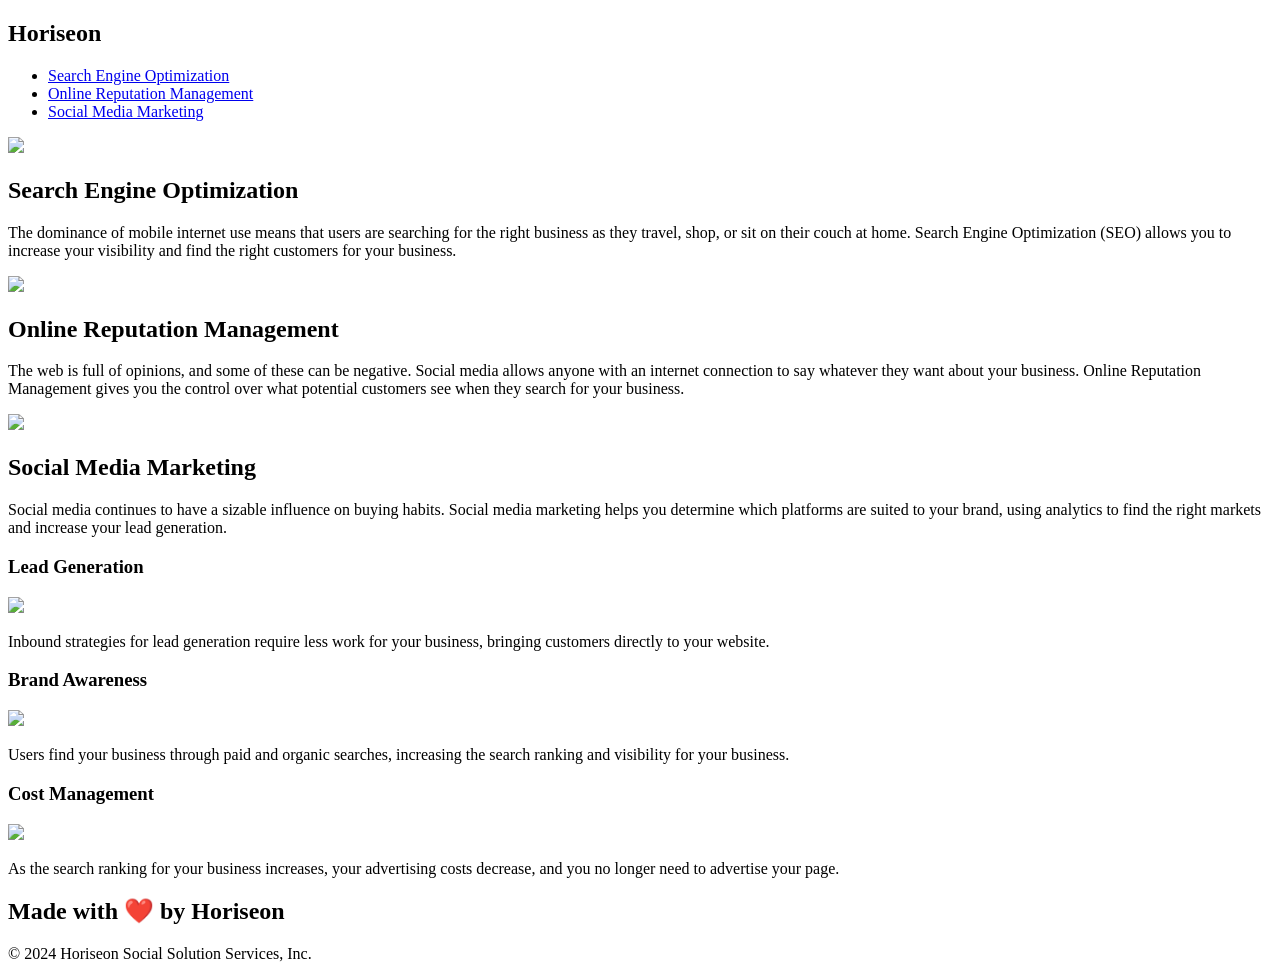
==== index.html @ 3a939ad2 "deleted the develop folder" ====
<!DOCTYPE html>
<html lang="en-us">

<head>
    <meta charset="UTF-8" />
    <link rel="stylesheet" href="./assets/css/style.css">
    <title>Optimize your brand. Horiseon</title>
</head>

<body>
    <section class="header">
        <h1>Hori<span class="seo">seo</span>n</h1>
        <section>
            <ul>
                <li>
                    <section id="lin1">
                        <a href="#search-engine-optimization">Search Engine Optimization</a>
                    </section>
                </li>
                <li>
                    <section id="lin2">
                        <a href="#online-reputation-management">Online Reputation Management</a>
                    </section>
                </li>
                <li>
                    <section id="lin3">
                        <a href="#social-media-marketing">Social Media Marketing</a>
                    </section>
                </li>
            </ul>
        </section>
    </section>
    <section class="hero"></section>
    <section class="content">
        <section class="search-engine-optimization">
            <img src="./assets/images/search-engine-optimization.jpg" class="float-left" />
            <h2>Search Engine Optimization</h2>
            <p>
                The dominance of mobile internet use means that users are searching for the right business as they travel, shop, or sit on their couch at home. Search Engine Optimization (SEO) allows you to increase your visibility and find the right customers for your business.
            </p>
        </section>
        <section id="online-reputation-management" class="online-reputation-management">
            <img src="./assets/images/online-reputation-management.jpg" class="float-right" />
            <h2>Online Reputation Management</h2>
            <p>
                The web is full of opinions, and some of these can be negative. Social media allows anyone with an internet connection to say whatever they want about your business. Online Reputation Management gives you the control over what potential customers see when they search for your business.
            </p>
        </section>
        <section id="social-media-marketing" class="social-media-marketing">
            <img src="./assets/images/social-media-marketing.jpg" class="float-left" />
            <h2>Social Media Marketing</h2>
            <p>
                Social media continues to have a sizable influence on buying habits. Social media marketing helps you determine which platforms are suited to your brand, using analytics to find the right markets and increase your lead generation.
            </p>
        </section>
    </section>
    <section class="benefits">
        <section class="benefit-lead">
            <h3>Lead Generation</h3>
            <img src="./assets/images/lead-generation.png" />
            <p>
                Inbound strategies for lead generation require less work for your business, bringing customers directly to your website.
            </p>
        </section>
        <section class="benefit-brand">
            <h3>Brand Awareness</h3>
            <img src="./assets/images/brand-awareness.png" />
            <p>
                Users find your business through paid and organic searches, increasing the search ranking and visibility for your business.
            </p>
        </section>
        <section class="benefit-cost">
            <h3>Cost Management</h3>
            <img src="./assets/images/cost-management.png" />
            <p>
                As the search ranking for your business increases, your advertising costs decrease, and you no longer need to advertise your page.
            </p>
        </section>
    </section>
    <section class="footer">
        <h2>Made with ❤️️ by Horiseon</h2>
        <p>
            &copy; 2024 Horiseon Social Solution Services, Inc.
        </p>
    </section>
</body>

</html>
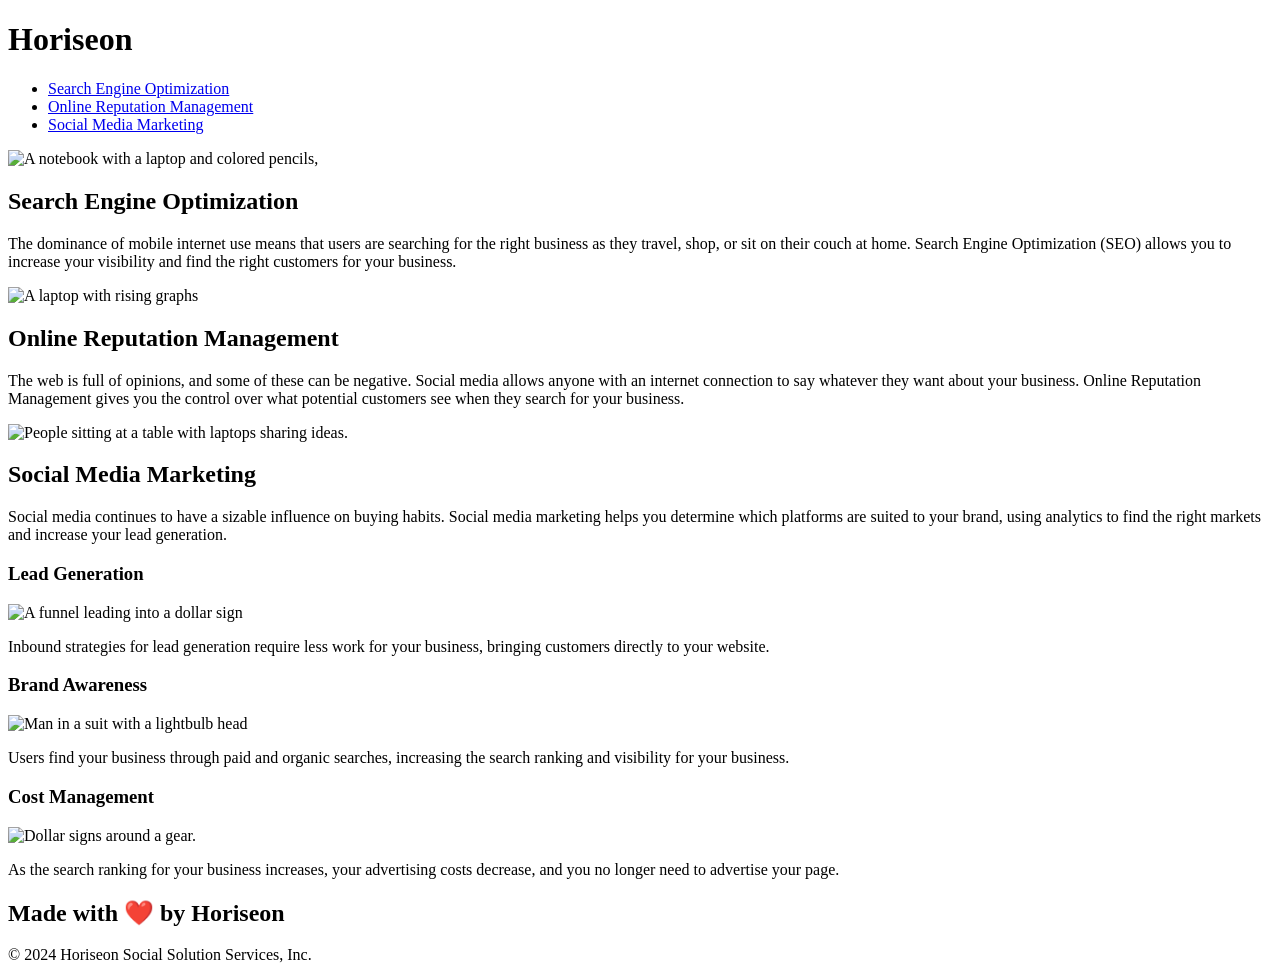
==== commit 44f555a4: "made a lot of changes to fix things i had previously messed up in the HTML and CSS code, added alt i" ====
--- a/index.html
+++ b/index.html
@@ -8,46 +8,46 @@
 </head>
 
 <body>
-    <section class="header">
+    <header>
         <h1>Hori<span class="seo">seo</span>n</h1>
+    </header>
         <section>
             <ul>
                 <li>
-                    <section id="lin1">
+                    <section>
                         <a href="#search-engine-optimization">Search Engine Optimization</a>
                     </section>
                 </li>
                 <li>
-                    <section id="lin2">
+                    <section>
                         <a href="#online-reputation-management">Online Reputation Management</a>
                     </section>
                 </li>
                 <li>
-                    <section id="lin3">
+                    <section>
                         <a href="#social-media-marketing">Social Media Marketing</a>
                     </section>
                 </li>
             </ul>
         </section>
-    </section>
     <section class="hero"></section>
     <section class="content">
         <section class="search-engine-optimization">
-            <img src="./assets/images/search-engine-optimization.jpg" class="float-left" />
+            <img src="./assets/images/search-engine-optimization.jpg" alt="A notebook with a laptop and colored pencils," class="float-left" />
             <h2>Search Engine Optimization</h2>
             <p>
                 The dominance of mobile internet use means that users are searching for the right business as they travel, shop, or sit on their couch at home. Search Engine Optimization (SEO) allows you to increase your visibility and find the right customers for your business.
             </p>
         </section>
         <section id="online-reputation-management" class="online-reputation-management">
-            <img src="./assets/images/online-reputation-management.jpg" class="float-right" />
+            <img src="./assets/images/online-reputation-management.jpg" alt="A laptop with rising graphs" class="float-right" />
             <h2>Online Reputation Management</h2>
             <p>
                 The web is full of opinions, and some of these can be negative. Social media allows anyone with an internet connection to say whatever they want about your business. Online Reputation Management gives you the control over what potential customers see when they search for your business.
             </p>
         </section>
         <section id="social-media-marketing" class="social-media-marketing">
-            <img src="./assets/images/social-media-marketing.jpg" class="float-left" />
+            <img src="./assets/images/social-media-marketing.jpg" alt="People sitting at a table with laptops sharing ideas." class="float-left" />
             <h2>Social Media Marketing</h2>
             <p>
                 Social media continues to have a sizable influence on buying habits. Social media marketing helps you determine which platforms are suited to your brand, using analytics to find the right markets and increase your lead generation.
@@ -57,32 +57,32 @@
     <section class="benefits">
         <section class="benefit-lead">
             <h3>Lead Generation</h3>
-            <img src="./assets/images/lead-generation.png" />
+            <img src="./assets/images/lead-generation.png" alt="A funnel leading into a dollar sign"/>
             <p>
                 Inbound strategies for lead generation require less work for your business, bringing customers directly to your website.
             </p>
         </section>
         <section class="benefit-brand">
             <h3>Brand Awareness</h3>
-            <img src="./assets/images/brand-awareness.png" />
+            <img src="./assets/images/brand-awareness.png" alt="Man in a suit with a lightbulb head"/>
             <p>
                 Users find your business through paid and organic searches, increasing the search ranking and visibility for your business.
             </p>
         </section>
         <section class="benefit-cost">
             <h3>Cost Management</h3>
-            <img src="./assets/images/cost-management.png" />
+            <img src="./assets/images/cost-management.png" alt="Dollar signs around a gear."/>
             <p>
                 As the search ranking for your business increases, your advertising costs decrease, and you no longer need to advertise your page.
             </p>
         </section>
     </section>
-    <section class="footer">
+    <footer>
         <h2>Made with ❤️️ by Horiseon</h2>
         <p>
             &copy; 2024 Horiseon Social Solution Services, Inc.
         </p>
-    </section>
+    </footer>
 </body>
 
-</html>
+</html>
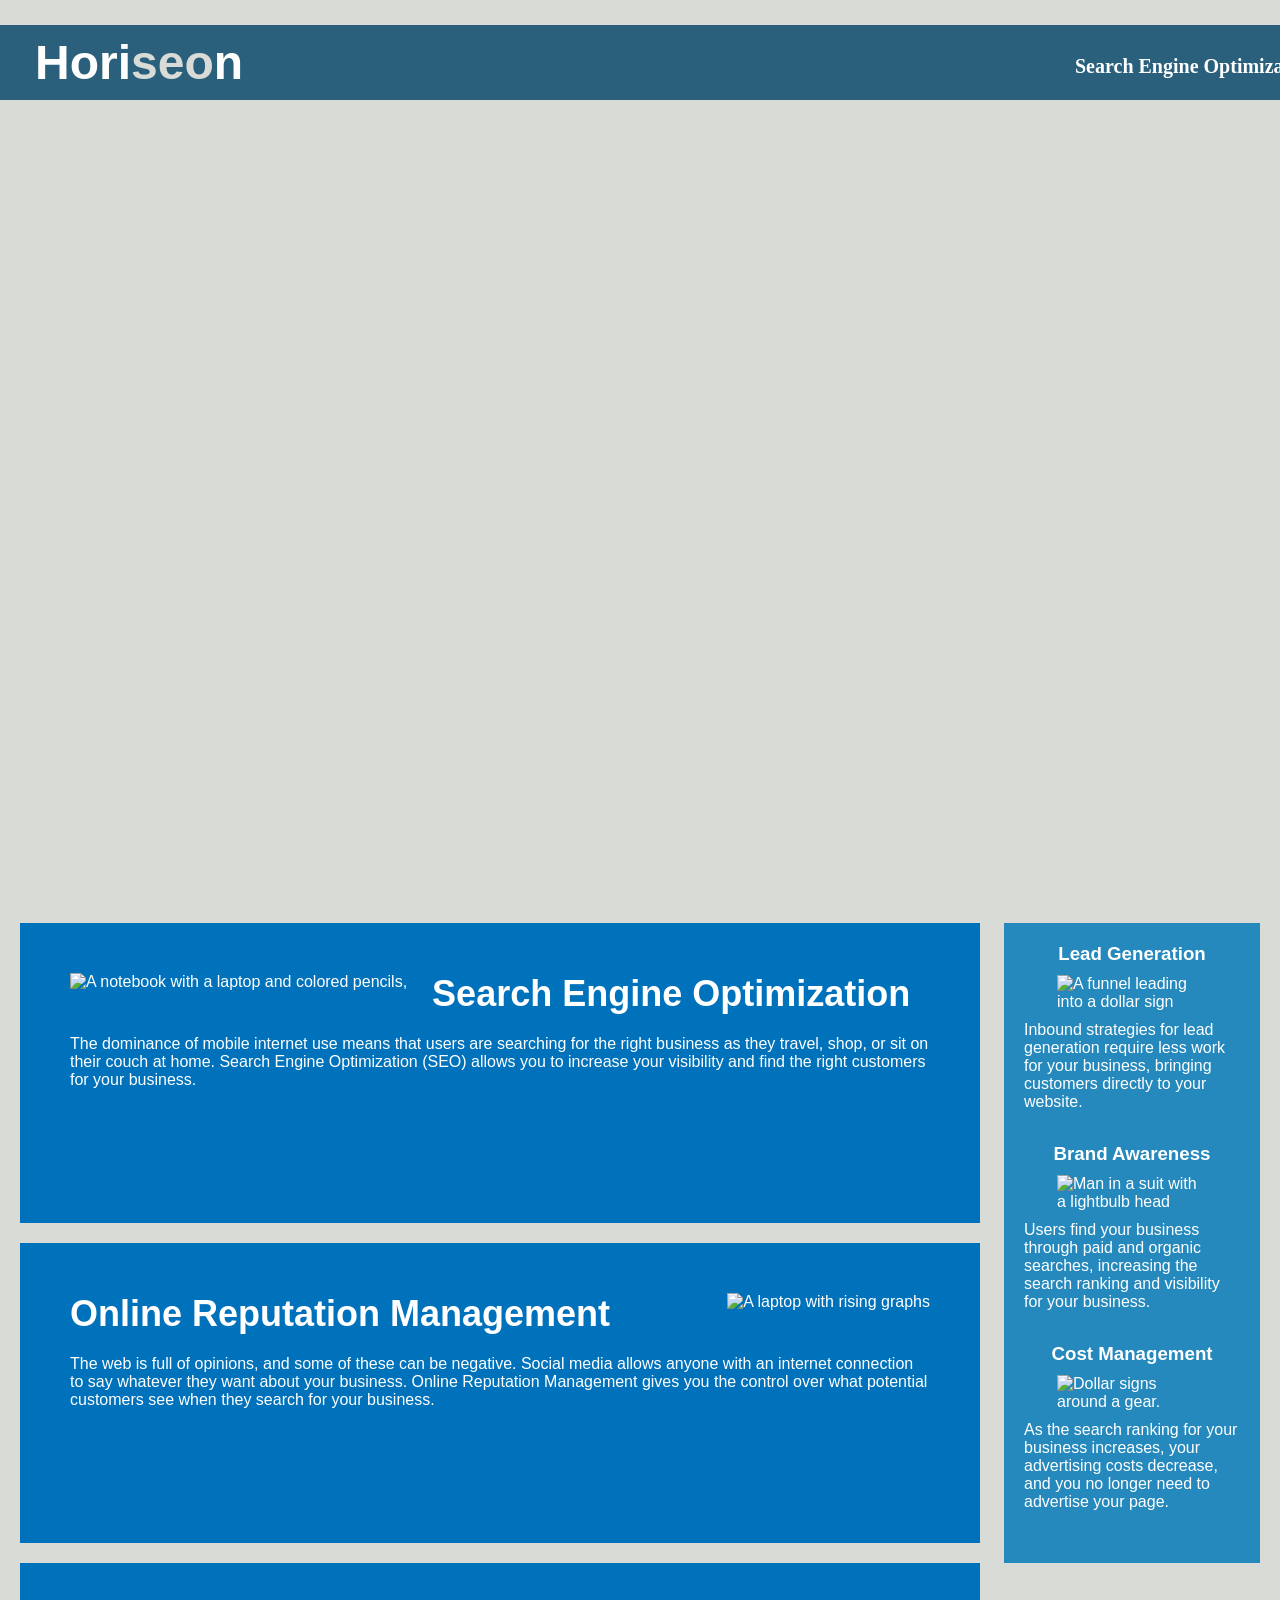
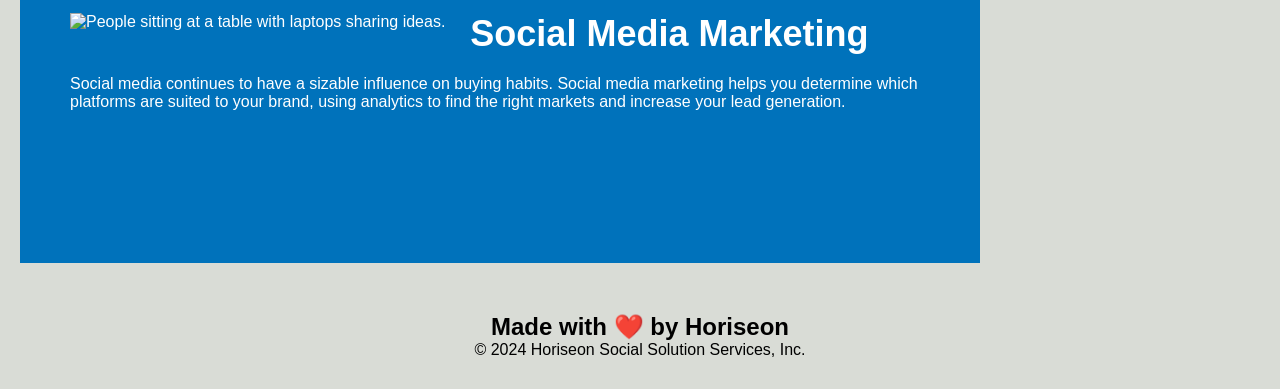
==== commit 3763f5d1: "Update index.html" ====
--- a/index.html
+++ b/index.html
@@ -3,7 +3,7 @@
 
 <head>
     <meta charset="UTF-8" />
-    <link rel="stylesheet" href="./assets/css/style.css">
+    <link rel="stylesheet" href="Assets/css/style.css">
     <title>Optimize your brand. Horiseon</title>
 </head>
 
@@ -85,4 +85,4 @@
     </footer>
 </body>
 
-</html>+</html>
--- a/Assets/css/style.css
+++ b/Assets/css/style.css
@@ -0,0 +1,208 @@
+* {
+    box-sizing: border-box;
+    padding: 0;
+    margin: 0;
+}
+
+body {
+    background-color: #d9dcd6;
+}
+
+header {
+    padding: 10px;
+    font-family: 'Trebuchet MS', 'Lucida Sans Unicode', 'Lucida Grande', 'Lucida Sans', Arial, sans-serif;
+    background-color: #2a607c;
+    color: #ffffff;
+    position: relative;
+    bottom: -25px;
+}
+
+header h1 {
+    display: inline-block;
+    font-size: 48px;
+    position: relative;
+    top: 0px;
+    left: 25px;
+}
+
+.seo {
+    color: #d9dcd6;
+}
+
+ul {
+    list-style-type: none;
+}
+
+li {
+    display: inline-block;
+    margin-left: 25px;
+    position: relative;
+    top: 10px;
+}
+
+a {
+    color: #ffffff;
+    text-decoration: none;
+    font-size: 20px;
+    font-weight: bolder;
+    position: relative;
+    left: 1050px;
+    bottom: 30px;
+}
+
+p {
+    font-size: 16px;
+}
+
+/* big main image */
+.hero {
+    height: 800px;
+    width: 100%;
+    margin-bottom: 25px;
+    background-image: url("../images/digital-marketing-meeting.jpg");
+    background-size: cover;
+    background-position: center;
+}
+
+.float-left {
+    float: left;
+    margin-right: 25px;
+}
+
+.float-right {
+    float: right;
+    margin-left: 25px;
+}
+
+.content {
+    width: 75%;
+    display: inline-block;
+    margin-left: 20px;
+}
+
+.benefits {
+    margin-right: 20px;
+    padding: 20px;
+    clear: both;
+    float: right;
+    width: 20%;
+    height: 100%;
+    font-family: 'Gill Sans', 'Gill Sans MT', Calibri, 'Trebuchet MS', sans-serif;
+    background-color: #2589bd;
+}
+
+.benefit-lead {
+    margin-bottom: 32px;
+    color: #ffffff;
+}
+
+.benefit-brand {
+    margin-bottom: 32px;
+    color: #ffffff;
+}
+
+.benefit-cost {
+    margin-bottom: 32px;
+    color: #ffffff;
+}
+
+.benefit-lead h3 {
+    margin-bottom: 10px;
+    text-align: center;
+}
+
+.benefit-brand h3 {
+    margin-bottom: 10px;
+    text-align: center;
+}
+
+.benefit-cost h3 {
+    margin-bottom: 10px;
+    text-align: center;
+}
+
+/* lead generation */
+.benefit-lead img {
+    display: block;
+    margin: 10px auto;
+    max-width: 150px;
+}
+
+/* brand awareness */
+.benefit-brand img {
+    display: block;
+    margin: 10px auto;
+    max-width: 150px;
+}
+
+/* cost management */
+.benefit-cost img {
+    display: block;
+    margin: 10px auto;
+    max-width: 150px;
+}
+
+.search-engine-optimization {
+    margin-bottom: 20px;
+    padding: 50px;
+    height: 300px;
+    font-family: 'Gill Sans', 'Gill Sans MT', Calibri, 'Trebuchet MS', sans-serif;
+    background-color: #0072bb;
+    color: #ffffff;
+}
+
+.online-reputation-management {
+    margin-bottom: 20px;
+    padding: 50px;
+    height: 300px;
+    font-family: 'Gill Sans', 'Gill Sans MT', Calibri, 'Trebuchet MS', sans-serif;
+    background-color: #0072bb;
+    color: #ffffff;
+}
+
+.social-media-marketing {
+    margin-bottom: 20px;
+    padding: 50px;
+    height: 300px;
+    font-family: 'Gill Sans', 'Gill Sans MT', Calibri, 'Trebuchet MS', sans-serif;
+    background-color: #0072bb;
+    color: #ffffff;
+}
+
+.search-engine-optimization img {
+    max-height: 200px;
+}
+
+.online-reputation-management img {
+    max-height: 200px;
+}
+
+.social-media-marketing img {
+    max-height: 200px;
+}
+
+.search-engine-optimization h2 {
+    margin-bottom: 20px;
+    font-size: 36px;
+}
+
+.online-reputation-management h2 {
+    margin-bottom: 20px;
+    font-size: 36px;
+}
+
+#social-media-marketing h2 {
+    margin-bottom: 20px;
+    font-size: 36px;
+}
+
+footer {
+    padding: 30px;
+    clear: both;
+    font-family: 'Trebuchet MS', 'Lucida Sans Unicode', 'Lucida Grande', 'Lucida Sans', Arial, sans-serif;
+    text-align: center;
+}
+
+.footer h2 {
+    font-size: 20px;
+}
